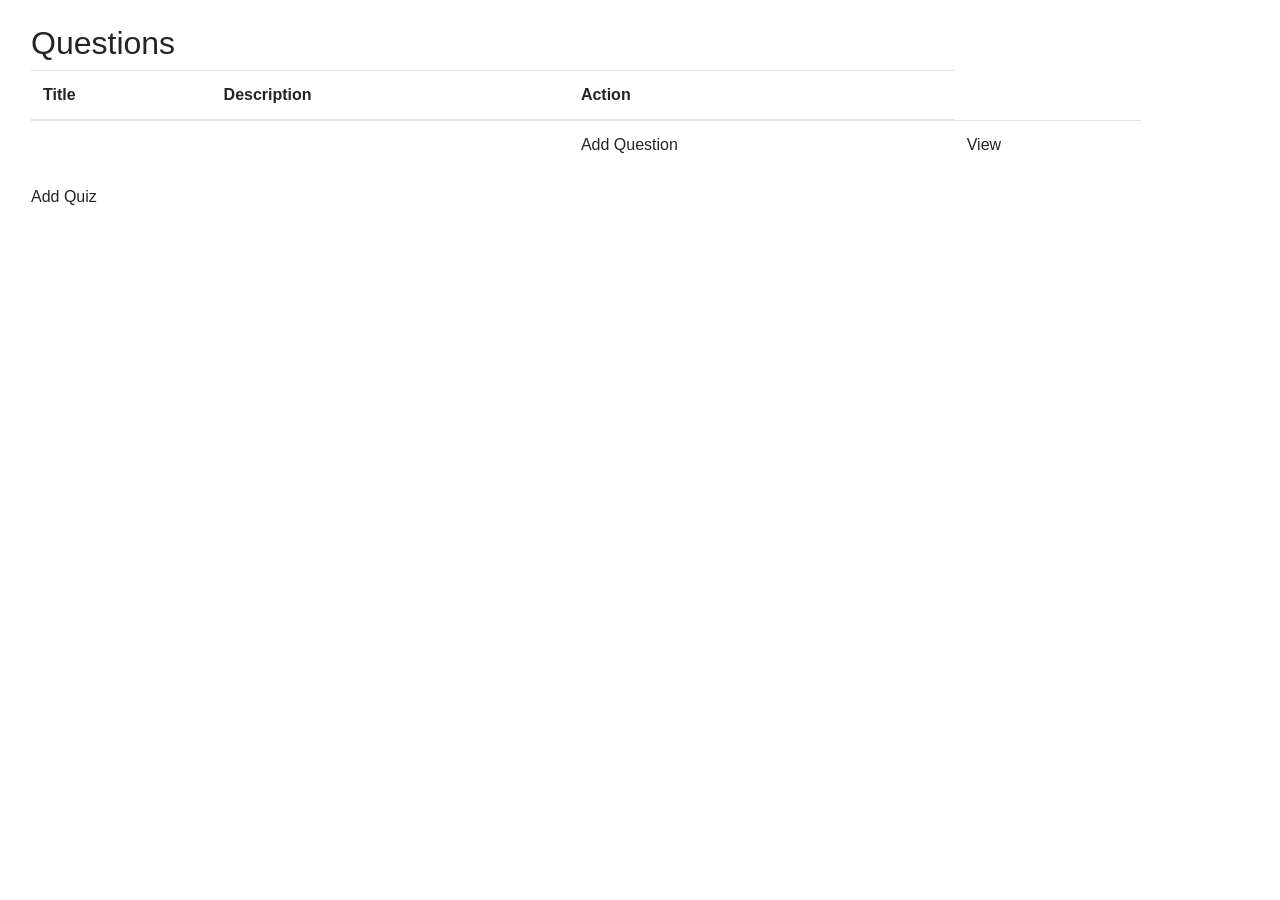
==== src/main/resources/templates/quiz-list.html @ fdeecbf2 "intial commit" ====
<!DOCTYPE html>
<html xmlns:th="http://www.thymeleaf.org">
<head>
    <title>Quiz List</title>
    <link rel="stylesheet" href="https://maxcdn.bootstrapcdn.com/bootstrap/4.3.1/css/bootstrap.min.css">
    <link rel="stylesheet" href="https://maxcdn.bootstrapcdn.com/bootstrap/4.3.1/css/bootstrap.min.css">

</head>
<body>
<div class="container ml-3 mt-4">

    <h2>Questions</h2>
    <table class="table">
        <thead>
        <th scope="col">Title</th>
        <th scope="col">Description</th>
        <th scope="col">Action</th>
        </thead>
        <tbody>
        <tr th:each="quiz:${quizList}">
            <td th:text="${quiz.title}"></td>
            <td th:text="${quiz.description}"></td>
            <td><a th:href="@{/quiz/{id}(id=${quiz.id})}">Add Question</a></td>
            <td><a th:href="@{/quiz/view/{id}(id=${quiz.id})}">View</a></td>

        </tr>
        </tbody>
    </table>
    <a th:href="@{'/quiz/create'}">Add Quiz</a>

</div>
</body>
</html>
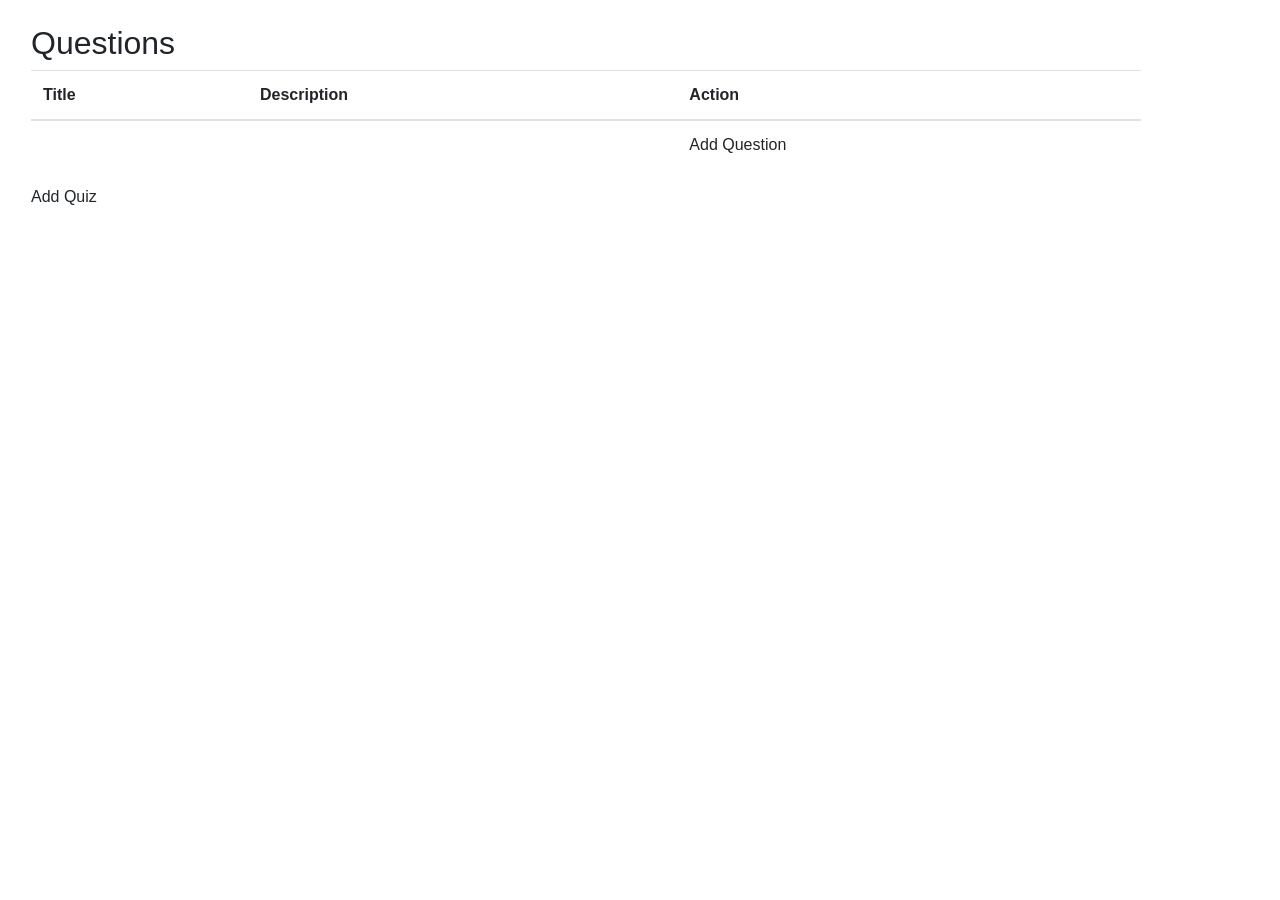
==== commit b5c8c88f: "final changes" ====
--- a/src/main/resources/templates/quiz-list.html
+++ b/src/main/resources/templates/quiz-list.html
@@ -21,7 +21,6 @@
             <td th:text="${quiz.title}"></td>
             <td th:text="${quiz.description}"></td>
             <td><a th:href="@{/quiz/{id}(id=${quiz.id})}">Add Question</a></td>
-            <td><a th:href="@{/quiz/view/{id}(id=${quiz.id})}">View</a></td>
 
         </tr>
         </tbody>
